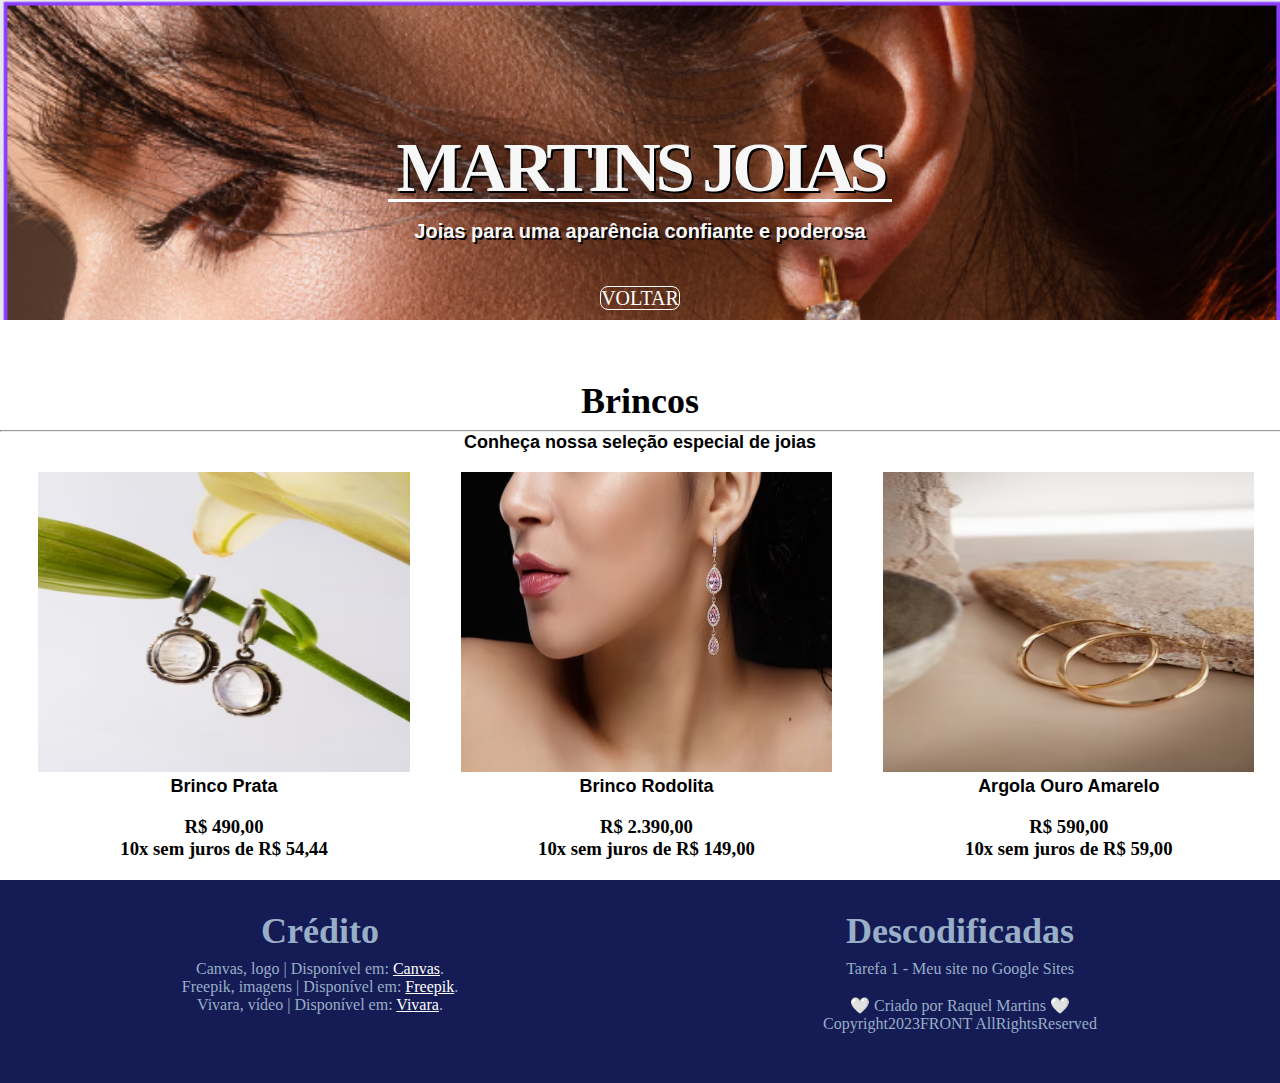
==== brincos/index.html @ aa131f33 "Add files via upload" ====
<!DOCTYPE html>
<html lang="pt-br">
<head>
    <meta charset="UTF-8">
    <meta name="viewport" content="width=device-width, initial-scale=1.0">
    <link rel="preconnect" href="https://fonts.googleapis.com">
    <link href="https://fonts.googleapis.com/css2?family=Oxanium:wght@300;400;700&display=swap" rel="stylesheet" />
    <link rel="stylesheet" href="../src/style.css">
    <link rel="icon" href="./src/imagens/logo.png"><title>Martins | Joias</title>
</head>
<body>
    <header>
        <nav class="menu">
            <a href=".index.html">
                <iframe loading="lazy" style="position: absolute; width: 100%; height: 100%; top: 0; left: 0; border: none;  padding: 0;margin: 0;"
                src="https:&#x2F;&#x2F;www.canva.com&#x2F;design&#x2F;DAFt3sfWwNo&#x2F;view?embed" allowfullscreen="allowfullscreen" allow="fullscreen">
               </iframe>
            </a>
          </nav>
          <figure id="capa" class="centro">
          <div class="imagem_fundo">
           <h1 class="titulo">MARTINS JOIAS</h1>
           <h2 class="titulo">Joias para uma aparência confiante e poderosa</h2>
           <a class="cta" href="../index.html">VOLTAR</a>
          </div>
          </figure>
    </header>
    <!--Brincos-->
    <section id="section3" class="cor_fundo">
        <h1>Brincos</h1>
        <hr>
        <h2>Conheça nossa seleção especial de joias</h2>
        <div class="coluna tres fundo">
         <img src="../src/imagens/brinco 1.png" alt="" />
         <h2 class="centro">Argola Ouro Amarelo</h2>
         <h3 class="centro">R$ 590,00</h3>
         <h3 class="centro">10x sem juros de R$ 59,00</h3>
        </div>
        <div class="coluna tres fundo">
        <img src="../src/imagens/brinco 2.png" alt="" />
        <h2 class="centro">Brinco Rodolita</h2>
        <h3 class="centro">R$ 2.390,00</h3>
        <h3 class="centro">10x sem juros de R$ 149,00</h3>
        </div>
         <div class="coluna tres fundo">
        <img src="../src/imagens/brinco 3.png" alt="" />
        <h2 class="centro">Brinco Prata</h2>
        <h3 class="centro">R$ 490,00</h3>
        <h3 class="centro">10x sem juros de R$ 54,44</h3>
        </div>  
    </section>
    <!--RODAPÉ-->
    <footer>
        <div class="coluna dois">
            <h1 class="esquerda">Descodificadas</h1>
            <p class="centro">Tarefa 1 - Meu site no Google Sites</p>
            <br>
            <p class="centro">🤍 Criado por Raquel Martins 🤍</p>
         <p class="centro">Copyright2023<span class="color color-vermelho">FRONT</span> AllRightsReserved</p>
        </div>
        <div class="coluna dois">
         <h1>Crédito</h1>
         <p class="centro">Canvas, logo | Disponível em: <a href="https://www.canva.com/" rel="noopener noreferrer">Canvas</a>.</p></li></p>
         <p class="centro">Freepik, imagens | Disponível em: <a href="https://br.freepik.com/" target="_blank" rel="noopener noreferrer">Freepik</a>.</p></li></p>
         <p class="centro">Vivara, vídeo | Disponível em: <a href="https://www.vivara.com.br/" target="_blank" rel="noopener noreferrer">Vivara</a>.</p></li></p>
        </div>
    </footer>
    
</body>
</html>
---- src/style.css ----
html,
body {
  width: 100%;
  height: 100%;
  margin: 0;
  padding: 0;
}

* {
  margin: 0;
  padding: 0;
}

/* cabeçalho fixo */
.menu {
  width: 100%;
  height: 37px;
  padding: 30px 0;
  position: fixed;
  top: 0;
  left: 0;
}

#logo {
  position: absolute;
  top: 50%;
  left: 50%;
  transform: translate(-50%, -50%);
  -ms-transform: translate(-50%, -50%);
}

/* menu retrail lateral */
body {
  background-color: #ffffff;
  font-family: 'Just Another Hand', cursive;
  overflow-X: hidden;
}

#check {
  display: none;
}

#icone {
  cursor: pointer;
  padding: 32px;
  position: fixed;
  z-index: 1;
  border: 1px #fff solid;
  top: 20px;
  left: 20px;
}

.barra {
  background-color: #e7e7e7;
  height: 80%;
  width: 250px;
  position: fixed;
  transition: all .3s linear;
  left: -250px;
}

nav {
  width: 100%;
  position: absolute;
  top: 80px;
}


nav a {
  text-decoration: none;

}

.Link {
  background-color: #151B54;
  padding: 20px;
  font-family: 'Gotham';
  font-size: 12pt;
  transition: all .3s linear;
  color: #E5E4E2;
  border-bottom: 1px solid #000000;
  opacity: 0;
}

.Link:hover {
  background-color: #2554C7;
  color: #000;
}

#check:checked~.barra {
  transform: translateX(250px);
}

#check:checked~.barra nav a .Link {
  opacity: 1;
  transition-delay: .3s;
}

#banner1 {
  padding-top: 97px;
  width: 100%;

}
.mburg {
  border-radius: 50%;
  width: 60px;
  height: 60px;
  position: fixed;
  top: 25px;
  left: 25px;
}

.hamburguer {
  position: relative;
  display: block;
  background: #fff;
  width: 30px;
  height: 3px;
  top: 29px;
  left: 15px;
  transition: .5s ease-in-out;
}

.hamburguer:before,
.hamburguer:after {
  background: #fff;
  content: '';
  display: block;
  width: 100%;
  height: 100%;
  position: absolute;
  transition: .5s ease-in-out;
}

.hamburguer:before {
  top: -10px;
}

.hamburguer:after {
  bottom: -10px;
}

input {
  display: none;
}

input:checked~label .hamburguer {
  transform: rotate(45deg);
}

input:checked~label .hamburguer:before {
  transform: rotate(90deg);
  top: 0;
}

input:checked~label .hamburguer:after {
  transform: rotate(90deg);
  bottom: 0;
}

.coluna {
    float: right;
    padding: 0 5%;
    position: relative;
    margin-right: 0;
  }
 
  .coluna.tres {
    width: 29%;
    padding: 0 2%;
  }

  .coluna.um{
    width: 50%;
    padding: 0 2%;
  }
  .coluna.dois {
    width: 40%;
  }

  .coluna.quatro {
    width: 20%;
    padding: 0 3% 0 2%;
  }
 
  .coluna img {
    height: 300px;
    width: 100%;
  }
   h1{
        text-align: center;
        font-size: 36px;
        min-height: 50px;
   }

   h2 {
    font-family: 'Roboto Slab', sans-serif;
    text-align: center;
    font-size: 18px;
    color: #000000;
    height: 40px;
    align-items: center;
    min-height: 0px;   
  }

  .centro {
    text-align: center;
  }

  header {
    height: 150px;
    width: 100%;
    z-index: 10;
    background: linear-gradient(to top, #ff0070 0%, #ffff 100%);
  }
  figure {
    margin: 0 auto;
  }
  
  figure .imagem_fundo {
    background: url(./imagens/fundo.png)no-repeat; 
    background-size:cover;
    padding: 10px;
  }
  figure .titulo {
    color: #f7f7f7;
    line-height: 0.9;
    text-shadow: 2px 2px #000;
  }
  figure h1.titulo {
    font-size: 70px;
    letter-spacing: -5px;
    margin: 10% 15% 0 15%;
}
  figure h2.titulo {
    padding-top: 20px;
    font-size: 20px;
    margin: 0 30% 0 30%;
    border-top: 3px solid #ffff;
    padding-bottom: 25px;
  }

  section {
    width: 100%;
    margin: 0 auto;
    overflow: hidden;
    padding: 30px 0 20px 0;
    margin-top: 200px;
  }
  section hr {
    width: 30px;
  }
 

  .cta {
    border: 1px solid white;
    border-radius: 8px;
    color: white;
    padding: 10 20 10 20;
    text-decoration: initial;
    font-size: 20px;
  }
  .cta:hover {
    background-color:  #151B54;
    border: 0px;
  }

footer {
  background-color:  #151B54;
  width: 100%;
  margin: 0 auto;
  overflow: hidden;
  padding: 30px 0 50px 0;
  color: #98AFC7;
}
footer .container {
  padding: 30px 0 50px 0;
}

footer .coluna.dois a{
  color:#ffffff;
}

.container {
  display: flex;
  margin-top: 300px;
}

.mapa {
  flex: 1;
  height: 400px;
}

.formulario {
  flex: 1;
  padding: 20px;
}

iframe {
  width: 100%;
  border: none;
}

section hr {
  width: 100%;
}

/* --------  Responsividade  --------*/

@media all and (max-width: 768px) {

header {
  width: 100%;
  height: 250px;
  margin-top: 60px;
}
  .coluna, .coluna.quatro, .coluna.tres, .coluna.dois {
    display: block;
    width: 90%;
    padding:  0;
    margin: 10px auto;
    float: none;
  }

  figure .imagem_fundo {
    width: 100%;
    height: 100%;
  }

  img{
  width: 100%;
  height: 150%;
  }

  figure h1.titulo {
    margin-top: 40%;
    font-size: 50px;
  }
  figure h2.titulo {
    margin: 0 10% 0 10%;
  }

  .container {
    display: block;
    margin-top: 300px;
  }
  .mapa {
    margin-bottom: 250px;
  }
}
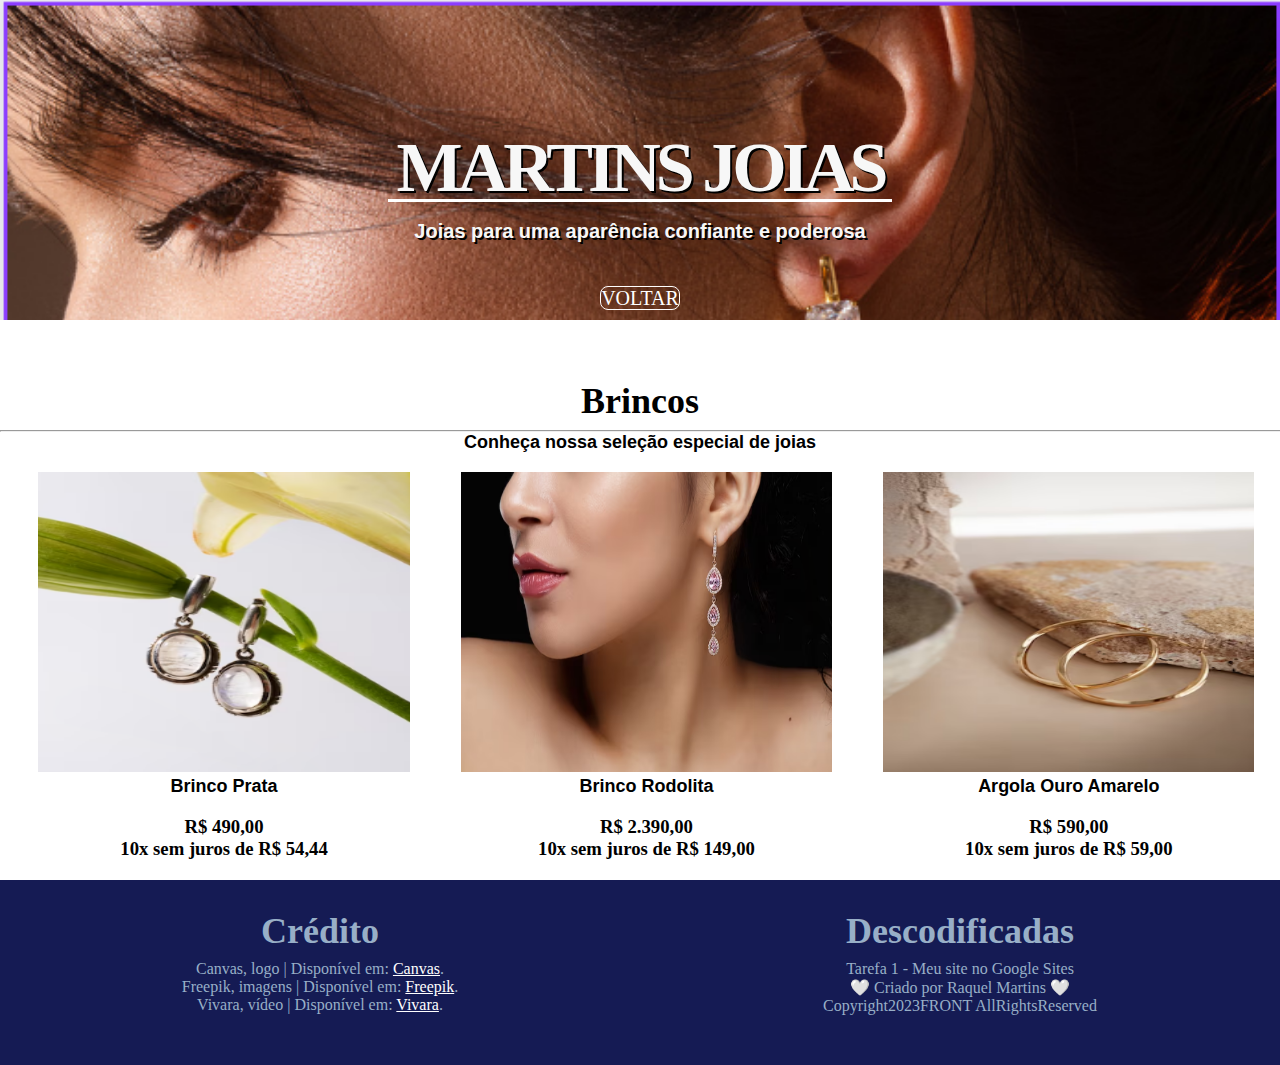
==== commit 7bcb1cad: "Update index.html" ====
--- a/brincos/index.html
+++ b/brincos/index.html
@@ -54,7 +54,6 @@
         <div class="coluna dois">
             <h1 class="esquerda">Descodificadas</h1>
             <p class="centro">Tarefa 1 - Meu site no Google Sites</p>
-            <br>
             <p class="centro">🤍 Criado por Raquel Martins 🤍</p>
          <p class="centro">Copyright2023<span class="color color-vermelho">FRONT</span> AllRightsReserved</p>
         </div>
@@ -68,4 +67,4 @@
     
 </body>
 </html>
- + 
